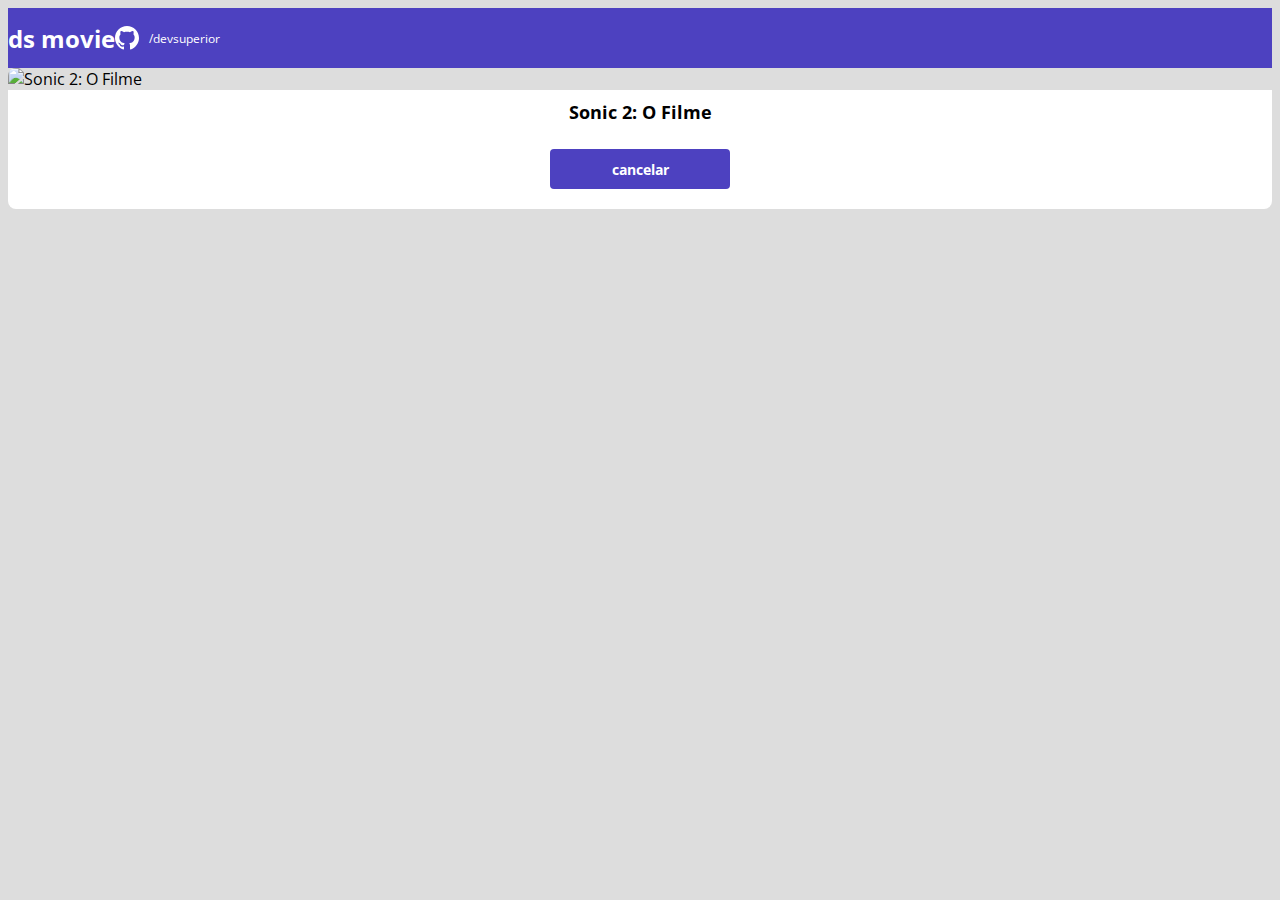
==== form.html @ 352abe77 "formulario parte 1" ====
<!DOCTYPE html>
<html lang="en">

<head>
    <meta charset="UTF-8">
    <meta http-equiv="X-UA-Compatible" content="IE=edge">
    <meta name="viewport" content="width=device-width, initial-scale=1.0">
    <title>projeto ds movie</title>

    <link href="https://cdn.jsdelivr.net/npm/bootstrap@5.1.3/dist/css/bootstrap.min.css" rel="stylesheet"
        integrity="sha384-1BmE4kWBq78iYhFldvKuhfTAU6auU8tT94WrHftjDbrCEXSU1oBoqyl2QvZ6jIW3" crossorigin="anonymous">

    <link rel="stylesheet" href="css/styles.css">
</head>

<body>
    <header>
        <nav class="container">
            <h1>ds movie</h1>
            <div class="dsmovie-contact-container">
                <img src="img/github.svg" alt="github">
                <a href="https://github.com/gabriellian/ds-mundo">/devsuperior</a>
            </div>

        </nav>
    </header>

    <main>
        <section id="dsmovie-form-section dsmovie-form-container">
            <div class="container">
                <div>
                    <div class="dsmovie-card">
                        <img src="https://www.themoviedb.org/t/p/w533_and_h300_bestv2/egoyMDLqCxzjnSrWOz50uLlJWmD.jpg"
                            alt="Sonic 2: O Filme">
                        <div class="dsmovie-card-description">
                            <h3>
                                Sonic 2: O Filme
                            </h3>
                            <a class="dsvomie-btm" href="index.html">cancelar</a>
                        </div>
                    </div>
                </div>
            </div>
        </section>
    </main>
</body>

</html>
---- css/styles.css ----
@import url('https://fonts.googleapis.com/css2?family=Open+Sans:wght@300;400;700&display=swap');

:root {
    --bg-gray: #ddd;
    --color-primary: #4D41C0;
    --white: #fff;
    --text-gray: #4a4a4a;
}

* {

    box-sizing: border-box;

    font-family: 'Open Sans', sans-serif;
}

h1,
h2,
h3,
h4,
h5,
h6 {
    margin: 0;
}

header {
    height: 60px;
    background-color: var(--color-primary);
    color: var(--white);
    display: flex;
    align-items: center;

}

a,
a:hover {
    text-decoration: none;
    color: unset;
}

html,
body {
    background-color: var(--bg-gray);
}

nav {
    display: flex;
    align-items: center;
    justify-content: space-between;
}

nav h1 {
    font-size: 24px;
    font-weight: 700;
}

nav a {
    font-size: 12px;
    font-weight: 400;
}

.dsmovie-contact-container {
    display: flex;
    align-items: center;

}

.dsmovie-contact-container img {
    margin-right: 10px;
}

.dsmovie-card {

    width: 100%;

}

#dsmovie-card-list {
    padding: 40px 0;

}

.dsmovie-card img {
    border-radius: 8px 8px 0 0;
    width: 100%;
}

.dsmovie-card-description {
    padding: 10px 20px 20px 20px;

    display: flex;
    flex-direction: column;
    align-items: center;
    justify-content: space-between;
    background-color: var(--white);
    border-radius: 0 0 8px 8px;
}

.dsmovie-card-description h3 {
    margin-bottom: 25px;
    font-size: 18px;
    font-weight: 70px;
    text-align: center;
}

.dsvomie-btm,
.dsmovie-btn:hover {

    width: 180px;
    height: 40px;
    background-color: var(--color-primary);
    color: var(--white);
    font-size: 14px;
    font-weight: 700;
    display: flex;
    align-items: center;
    justify-content: center;
    border-radius: 4px;
}

.dsmovie-form-container {
    padding: 40px 0;
    max-width: 400px;
}
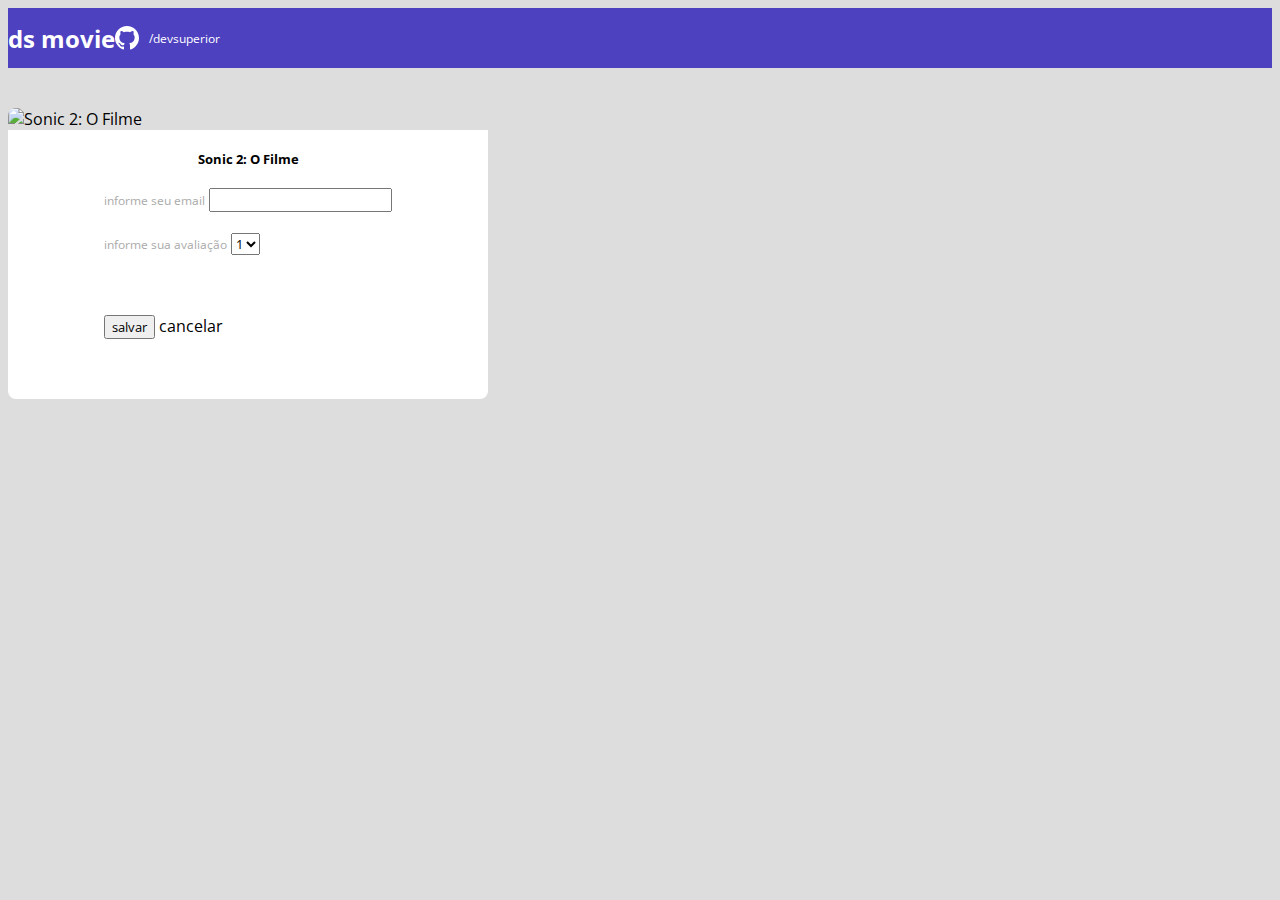
==== commit 8ec973a5: "erro formulario 1" ====
--- a/form.html
+++ b/form.html
@@ -26,17 +26,37 @@
     </header>
 
     <main>
-        <section id="dsmovie-form-section dsmovie-form-container">
-            <div class="container">
+        <section id="dsmovie-form-section">
+            <div class="container dsmovie-form-container">
                 <div>
                     <div class="dsmovie-card">
                         <img src="https://www.themoviedb.org/t/p/w533_and_h300_bestv2/egoyMDLqCxzjnSrWOz50uLlJWmD.jpg"
                             alt="Sonic 2: O Filme">
-                        <div class="dsmovie-card-description">
+                        <div class="dsmovie-form-description">
                             <h3>
                                 Sonic 2: O Filme
                             </h3>
-                            <a class="dsvomie-btm" href="index.html">cancelar</a>
+                            <form>
+                                <div class="form-group dsmovie-form-group">
+                                    <label for="email">informe seu email</label>
+                                <input class="form-control" type="email" id="email">
+                                </div>
+                                <div class="form-group dsmovie-form-group">
+                                    <label for="score">informe sua avaliação</label>
+                                    <select class="form-control" name="score" id="score">
+                                        <option value="1">1</option>
+                                        <option value="2">2</option> 
+                                        <option value="3">3</option> 
+                                        <option value="4">4</option> 
+                                        <option value="5">5</option>
+                                    </select>
+                                </div>
+                            
+                            <div class="dsmovie-form-container">
+                                <button class="dsmovie-btn" type="submit">salvar</button>
+                                <a class="dsmovie-btn" href="index.html">cancelar</a>
+                            </div>
+                            </form>
                         </div>
                     </div>
                 </div>
--- a/css/styles.css
+++ b/css/styles.css
@@ -5,6 +5,7 @@
     --color-primary: #4D41C0;
     --white: #fff;
     --text-gray: #4a4a4a;
+    --text-light-gray: #aaa;
 }
 
 * {
@@ -103,8 +104,7 @@
     text-align: center;
 }
 
-.dsvomie-btm,
-.dsmovie-btn:hover {
+.dsvomie-btn, .dsmovie-btn:hover {
 
     width: 180px;
     height: 40px;
@@ -116,9 +116,46 @@
     align-items: center;
     justify-content: center;
     border-radius: 4px;
+    border: 0;
 }
 
 .dsmovie-form-container {
     padding: 40px 0;
-    max-width: 400px;
+    max-width: 480px;
+}
+
+.dsmovie-form {
+    width: 100%;
+} 
+
+.dsmovie-form-description {
+    background-color: var(--white);
+    padding: 20px;
+    display: flex;
+    flex-direction: column;
+    align-items: center;
+    border-radius: 0 0 8px 8px;
+}
+
+.dsmovie-form-group {
+    margin-bottom: 20px;
+}
+
+.dsmovie-form-group label {
+    font-size: 12px;
+    color: var(--text-light-gray);
+}
+
+.dsmovie-form-description h3 {
+    font-size: 13px;
+    font-weight: 700;
+    margin-bottom: 20px;
+}
+
+.dsmovie-form-btn-container {
+    display: flex;
+    flex-direction: column;
+    align-items: center;
+    height: 100px;
+    justify-content: space-between;
 }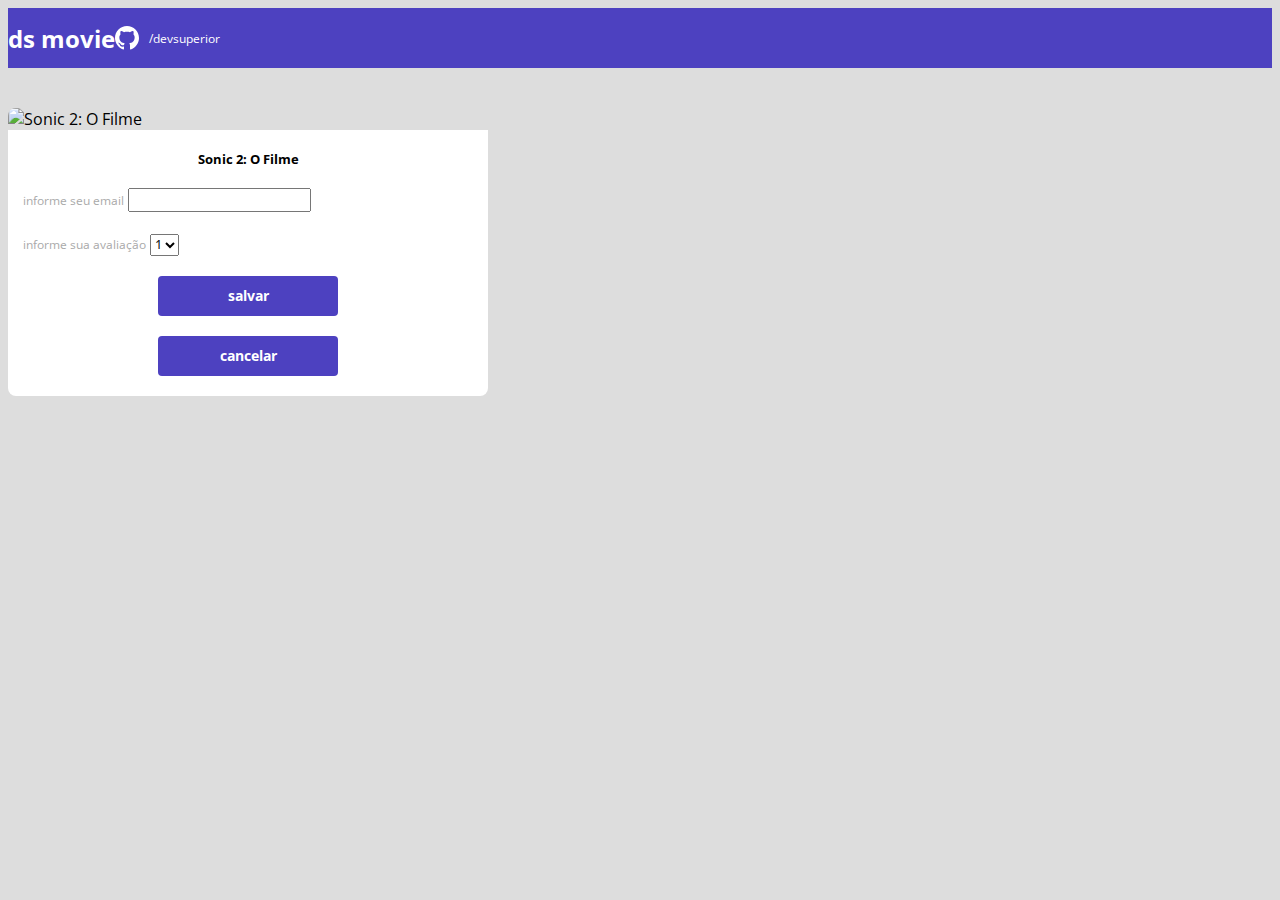
==== commit 20a3fd8f: "erro corrigido" ====
--- a/form.html
+++ b/form.html
@@ -52,7 +52,7 @@
                                     </select>
                                 </div>
                             
-                            <div class="dsmovie-form-container">
+                            <div class="dsmovie-form-btn-container">
                                 <button class="dsmovie-btn" type="submit">salvar</button>
                                 <a class="dsmovie-btn" href="index.html">cancelar</a>
                             </div>
--- a/css/styles.css
+++ b/css/styles.css
@@ -104,7 +104,7 @@
     text-align: center;
 }
 
-.dsvomie-btn, .dsmovie-btn:hover {
+.dsmovie-btn, .dsmovie-btn:hover {
 
     width: 180px;
     height: 40px;
@@ -124,10 +124,6 @@
     max-width: 480px;
 }
 
-.dsmovie-form {
-    width: 100%;
-} 
-
 .dsmovie-form-description {
     background-color: var(--white);
     padding: 20px;
@@ -139,11 +135,13 @@
 
 .dsmovie-form-group {
     margin-bottom: 20px;
+    width: 450px;
 }
 
 .dsmovie-form-group label {
     font-size: 12px;
     color: var(--text-light-gray);
+    
 }
 
 .dsmovie-form-description h3 {
